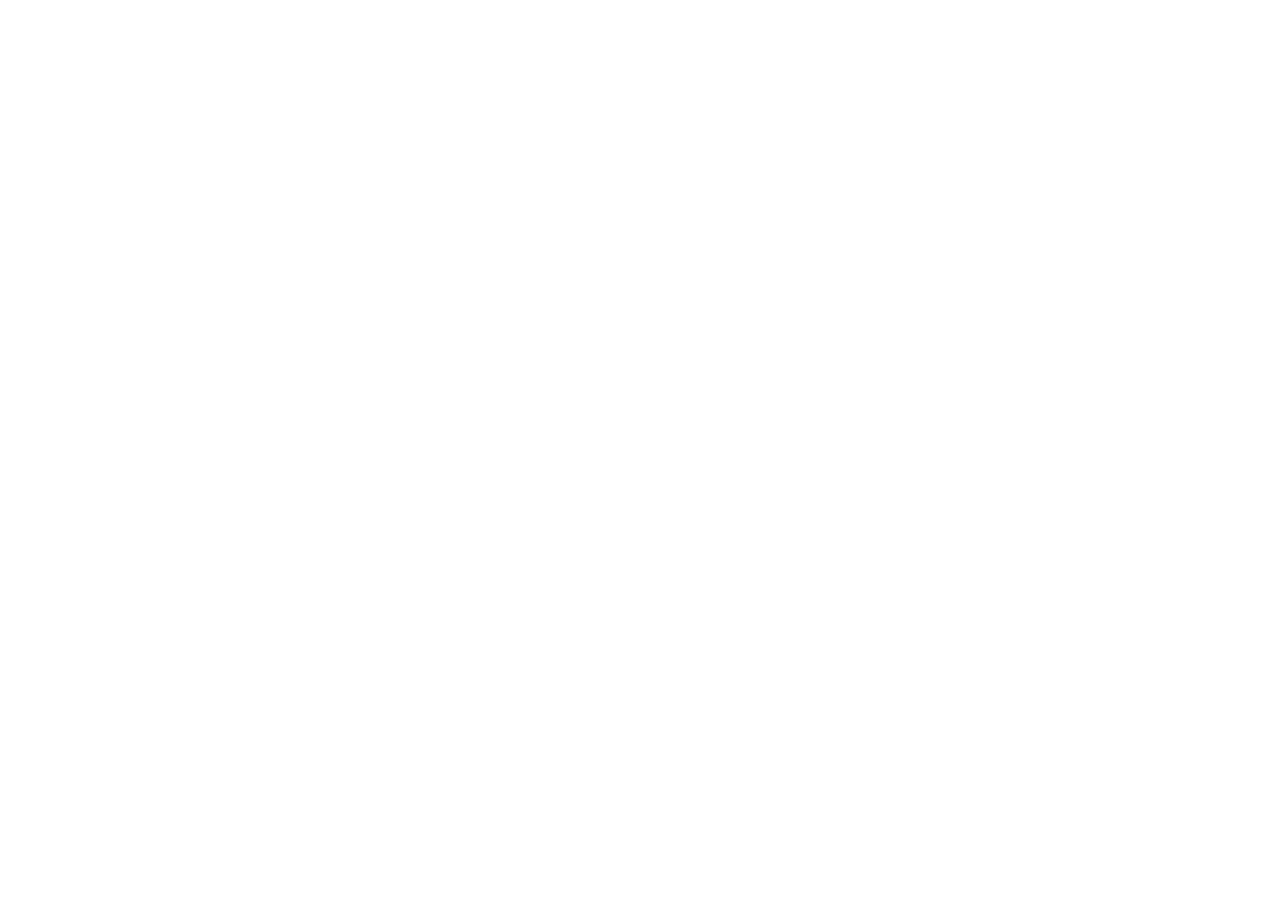
==== exp2.html @ 159ade9e "exp 2" ====
<!DOCTYPE html>
<html lang="">

<head>
  <link rel="stylesheet" href="str.css">
</head>

<body class="workswith landing" data-gr-c-s-loaded="true">
  <div class="Background-container">
    <div class="Background-large">
      <div class="exp s1"></div>
      <div class="exp s2"></div>
      <div class="exp s3"></div>
      <div class="exp s4"></div>
      <div class="exp s5"></div>
      <div class="exp s6"></div>
      <div class="exp s7"></div>
      <div class="exp s8"></div>
      <div class="exp s9"></div>
      <div class="exp s10"></div>
      <div class="exp s11"></div>
      <div class="exp s12"></div>
      <div class="exp s13"></div>
      <div class="exp s14"></div>
      <div class="exp s15"></div>
      <div class="gradient"></div>
      <div class="exp below"></div>
    </div>
  </div>
  <div class="Background-container">
    <div class="Background-small">
      <div class="gradient"></div>
      <div class="exp s1"></div>
      <div class="exp s2"></div>
      <div class="exp s3"></div>
      <div class="exp s4"></div>
      <div class="exp s5"></div>
      <div class="exp s6"></div>
    </div>
  </div>
</body>

</html>
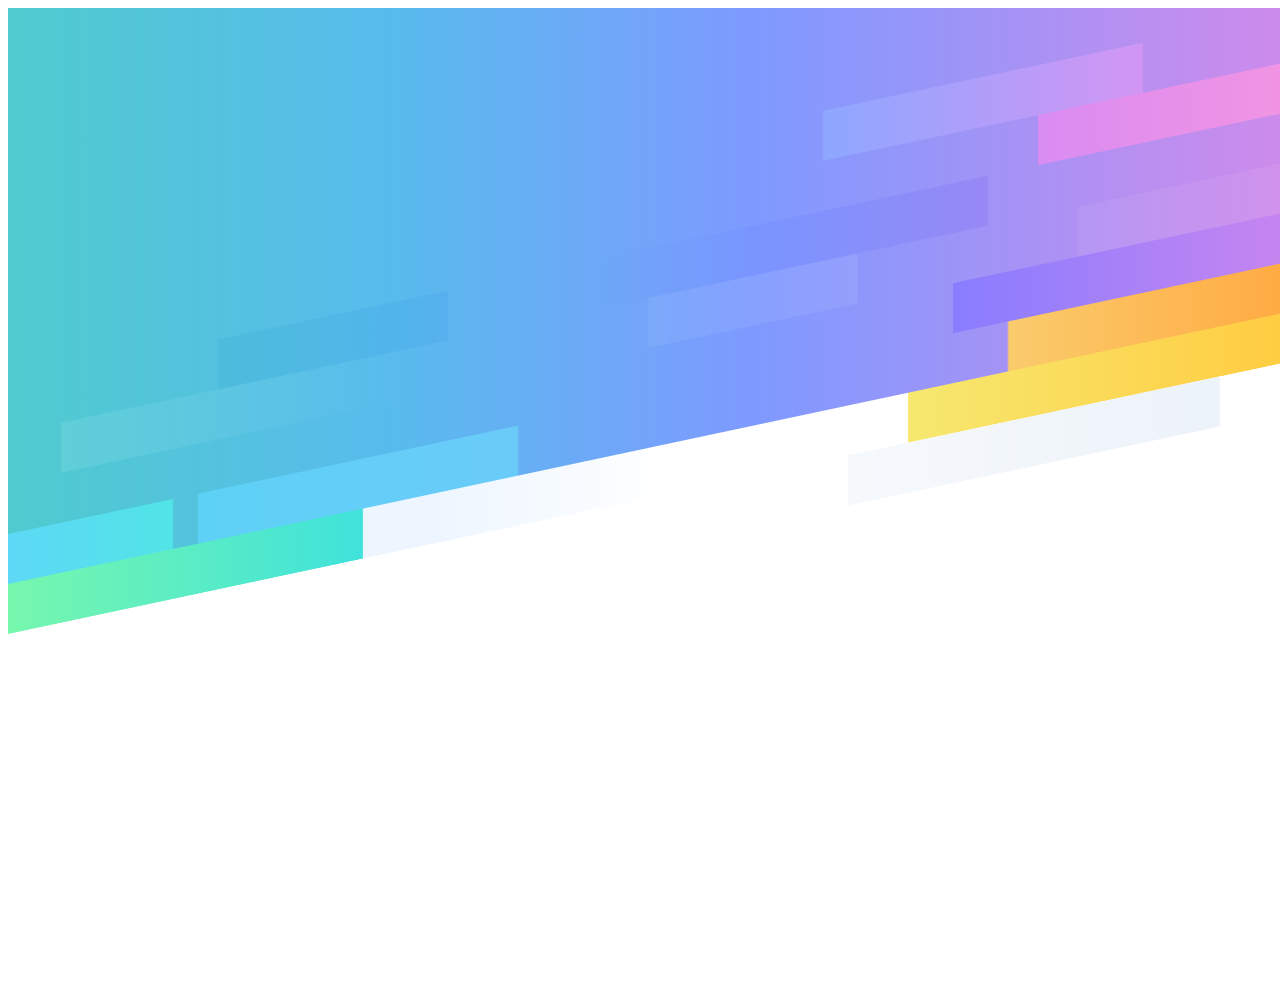
==== commit 298c3aea: "css path fix" ====
--- a/exp2.html
+++ b/exp2.html
@@ -2,7 +2,7 @@
 <html lang="">
 
 <head>
-  <link rel="stylesheet" href="str.css">
+  <link rel="stylesheet" href="css/str.css">
 </head>
 
 <body class="workswith landing" data-gr-c-s-loaded="true">
--- a/css/str.css
+++ b/css/str.css
@@ -0,0 +1,2097 @@
+.swipe-container {
+    -webkit-tap-highlight-color: rgba(0,0,0,0);
+    position: absolute;
+    top: 0;
+    left: 0;
+    width: 100%;
+    height: 100%;
+    overflow: hidden;
+    z-index: 9999
+}
+
+.swipe-row {
+    width: 100%;
+    height: 100%;
+    display: -webkit-box;
+    display: -ms-flexbox;
+    display: flex
+}
+
+.swipe-slide {
+    width: 100%;
+    height: 100%;
+    -ms-flex-negative: 0;
+    flex-shrink: 0
+}
+
+@media (min-width: 670px) {
+    .swipe-slide {
+        width:80%;
+        min-width: 880px;
+        margin: 0 auto
+    }
+}
+
+.swipe-scroll {
+    height: 100%;
+    width: 100%;
+    overflow: hidden;
+    overflow-y: auto;
+    -webkit-overflow-scrolling: touch;
+    -ms-overflow-style: -ms-autohiding-scrollbar
+}
+
+.Workswith-screenshotZoomContainer {
+    display: none;
+    background: rgba(0,0,0,.4);
+    -webkit-tap-highlight-color: rgba(0,0,0,0);
+    position: fixed;
+    top: 0;
+    left: 0;
+    right: 0;
+    bottom: 0;
+    z-index: 9999;
+    overflow: hidden
+}
+
+.Workswith-screenshotZoomContainer.open {
+    display: block
+}
+
+.Workswith-screenshotScrollContainer {
+    text-align: center;
+    overflow: auto;
+    -webkit-overflow-scrolling: touch;
+    -ms-overflow-style: -ms-autohiding-scrollbar;
+    padding: 50px 10px;
+    height: 100%;
+    marging: 0 auto;
+    position: relative
+}
+
+@media (min-width: 670px) {
+    .Workswith-screenshotScrollContainer {
+        padding:30px;
+        padding-bottom: 10px;
+        padding-right: 40px;
+        overflow: hidden;
+        overflow-y: auto
+    }
+}
+
+.Workswith-screenshotZoomClose {
+    padding: 15px;
+    position: absolute;
+    top: 0;
+    right: -5px;
+    z-index: 1
+}
+
+@media (min-width: 670px) {
+    .Workswith-screenshotZoomClose {
+        padding:17px 12px;
+        position: fixed;
+        top: 0;
+        right: 0
+    }
+}
+
+.Workswith-screenshotZoomClose svg {
+    width: 16px;
+    height: 16px
+}
+
+.Workswith-screenshotZoomClose svg g {
+    fill: #fff
+}
+
+.Workswith-screenshotZoom {
+    max-width: 100%;
+    max-height: 100%
+}
+
+.swipe-scroll::-webkit-scrollbar {
+    display: none;
+    -webkit-appearance: none
+}
+
+body.workswith.landing .Background-container {
+    height: 490px
+}
+
+@media (min-width: 670px) {
+    body.workswith.landing .Background-container {
+        height: 1000px;
+    }
+}
+
+body.workswith.landing .Background-small {
+    bottom: 0
+}
+
+@media (min-width: 670px) {
+    body.workswith.landing .Background-small {
+        display:none
+    }
+}
+
+body.workswith.landing .Background-large {
+    display: none
+}
+
+@media (min-width: 670px) {
+    body.workswith.landing .Background-large {
+        display:block;
+        bottom: 51%
+    }
+}
+
+body.workswith.landing .Background-large .gradient {
+    background-image: -webkit-gradient(linear,left top,right top,from(#4fcbce),color-stop(30%,#58bbed),color-stop(58%,#7e9aff),to(#ce8beb));
+    background-image: linear-gradient(90deg,#4fcbce,#58bbed 30%,#7e9aff 58%,#ce8beb);
+    bottom: 0;
+    left: 0;
+    right: 0;
+    height: 5000px;
+    margin-bottom: 50px
+}
+
+body.workswith.landing .Background-large .exp.below {
+    bottom: -50px;
+    left: calc(100% - 440px);
+    right: calc(50% - 572px);
+    background-image: -webkit-gradient(linear,left top,right top,from(#f6f9fc),color-stop(95%,#edf3fa));
+    background-image: linear-gradient(90deg,#f6f9fc,#edf3fa 95%)
+}
+
+body.workswith.landing .Background-large .exp.s1 {
+    background-image: -webkit-gradient(linear,left top,right top,from(#77f7ad),to(#3fe2db));
+    background-image: linear-gradient(90deg,#77f7ad,#3fe2db);
+    bottom: 0;
+    left: 0;
+    right: calc(100% - 355px)
+}
+
+body.workswith.landing .Background-large .exp.s2 {
+    background-image: -webkit-gradient(linear,left top,right top,color-stop(6%,#edf6ff),color-stop(23%,#edf6ff),color-stop(95%,#fff));
+    background-image: linear-gradient(90deg,#edf6ff 6%,#edf6ff 23%,#fff 95%);
+    bottom: 0;
+    left: 355px;
+    right: 600px
+}
+
+body.workswith.landing .Background-large .exp.s3 {
+    background-image: -webkit-gradient(linear,right top,left top,color-stop(3%,#ffcd42),to(#f6e870));
+    background-image: linear-gradient(270deg,#ffcd42 3%,#f6e870);
+    bottom: 0;
+    left: calc(50% + 260px);
+    right: 0
+}
+
+body.workswith.landing .Background-large .exp.s4 {
+    background-image: -webkit-gradient(linear,left top,right top,from(#5dd8f6),color-stop(98%,#52e4e7));
+    background-image: linear-gradient(90deg,#5dd8f6,#52e4e7 98%);
+    bottom: 50px;
+    left: 0;
+    right: calc(50% + 475px)
+}
+
+body.workswith.landing .Background-large .exp.s5 {
+    background-image: -webkit-gradient(linear,left top,right top,from(#5dd1f6),color-stop(98%,#6acbf9));
+    background-image: linear-gradient(90deg,#5dd1f6,#6acbf9 98%);
+    bottom: 50px;
+    left: calc(50% - 450px);
+    right: calc(100% - 510px)
+}
+
+body.workswith.landing .Background-large .exp.s6 {
+    background-image: -webkit-gradient(linear,left top,right top,from(#facb6c),color-stop(98%,#ffab43));
+    background-image: linear-gradient(90deg,#facb6c,#ffab43 98%);
+    bottom: 50px;
+    left: calc(50% + 360px);
+    right: 0
+}
+
+body.workswith.landing .Background-large .exp.s7 {
+    background-image: -webkit-gradient(linear,left top,right top,color-stop(3%,#8a7dff),color-stop(97%,#c585f0));
+    background-image: linear-gradient(90deg,#8a7dff 3%,#c585f0 97%);
+    bottom: 100px;
+    left: calc(50% + 305px);
+    right: 0
+}
+
+body.workswith.landing .Background-large .exp.s8 {
+    background-image: -webkit-gradient(linear,left top,right top,color-stop(3%,hsla(0,0%,100%,.25)),color-stop(96%,hsla(0,0%,100%,0)));
+    background-image: linear-gradient(90deg,hsla(0,0%,100%,.25) 3%,hsla(0,0%,100%,0) 96%);
+    mix-blend-mode: soft-light;
+    bottom: 150px;
+    left: 53px;
+    right: calc(50% + 220px)
+}
+
+body.workswith.landing .Background-large .exp.s9 {
+    background: #fff;
+    opacity: .15;
+    mix-blend-mode: soft-light;
+    bottom: 150px;
+    left: 50%;
+    right: calc(50% - 210px)
+}
+
+body.workswith.landing .Background-large .exp.s10 {
+    background: #fff;
+    opacity: .15;
+    mix-blend-mode: soft-light;
+    bottom: 150px;
+    left: calc(50% + 430px);
+    right: 0
+}
+
+body.workswith.landing .Background-large .exp.s11 {
+    background: rgba(0,0,0,.12);
+    mix-blend-mode: soft-light;
+    bottom: 200px;
+    left: calc(50% - 430px);
+    right: calc(50% + 200px)
+}
+
+body.workswith.landing .Background-large .exp.s12 {
+    background-image: -webkit-gradient(linear,left top,right top,from(transparent),color-stop(97%,rgba(0,0,0,.65)));
+    background-image: linear-gradient(90deg,transparent,rgba(0,0,0,.65) 97%);
+    mix-blend-mode: soft-light;
+    opacity: .27;
+    bottom: 200px;
+    left: calc(50% - 65px);
+    right: calc(50% - 340px)
+}
+
+body.workswith.landing .Background-large .exp.s13 {
+    background-image: -webkit-gradient(linear,left top,right top,from(#d98cf2),color-stop(97%,#f194e3));
+    background-image: linear-gradient(90deg,#d98cf2,#f194e3 97%);
+    bottom: 250px;
+    right: 0;
+    left: calc(50% + 390px)
+}
+
+body.workswith.landing .Background-large .exp.s14 {
+    background-image: -webkit-gradient(linear,left top,right top,from(#8da7ff),color-stop(97%,#d196f4));
+    background-image: linear-gradient(90deg,#8da7ff,#d196f4 97%);
+    bottom: 300px;
+    left: calc(50% + 175px);
+    right: calc(50% - 495px)
+}
+
+body.workswith.landing .Background-small .gradient {
+    background-image: linear-gradient(135deg,#4fcbce 9%,#58bbed 30%,#7e9aff 58%,#ce8beb);
+    bottom: 0;
+    left: 0;
+    right: 0;
+    height: 470px;
+    margin-bottom: 100px
+}
+
+body.workswith.landing .Background-small .exp.s1 {
+    background-image: -webkit-gradient(linear,left top,right top,from(#f6f9fc),color-stop(95%,#edf3fa));
+    background-image: linear-gradient(90deg,#f6f9fc,#edf3fa 95%);
+    bottom: 0;
+    left: calc(100% - 130px);
+    right: 0
+}
+
+body.workswith.landing .Background-small .exp.s2 {
+    background-image: -webkit-gradient(linear,right top,left top,color-stop(3%,#ffcd42),to(#f6e870));
+    background-image: linear-gradient(270deg,#ffcd42 3%,#f6e870);
+    bottom: 50px;
+    left: calc(100% - 285px);
+    right: 0
+}
+
+body.workswith.landing .Background-small .exp.s3 {
+    background-image: -webkit-gradient(linear,left top,right top,from(#d98cf2),color-stop(97%,#f194e3));
+    background-image: linear-gradient(90deg,#d98cf2,#f194e3 97%);
+    bottom: 100px;
+    left: calc(100% - 175px);
+    right: 0
+}
+
+body.workswith.landing .Background-small .exp.s4 {
+    background-image: -webkit-gradient(linear,left top,right top,color-stop(3%,hsla(0,0%,100%,.25)),color-stop(96%,hsla(0,0%,100%,0)));
+    background-image: linear-gradient(90deg,hsla(0,0%,100%,.25) 3%,hsla(0,0%,100%,0) 96%);
+    bottom: 150px;
+    left: calc(100% - 320px);
+    right: 95px
+}
+
+body.workswith.landing .Background-small .exp.s5 {
+    background: rgba(0,0,0,.12);
+    mix-blend-mode: soft-light;
+    bottom: 200px;
+    right: 0;
+    left: calc(100% - 170px)
+}
+
+.Background-container {
+    position: absolute;
+    width: 100%;
+    overflow: hidden
+}
+
+.Background-large,.Background-small {
+    -webkit-transform: skew(0,-12deg);
+    transform: skew(0,-12deg);
+    will-change: transform;
+    position: absolute;
+    left: 0;
+    right: 0;
+}
+
+.Background-large .exp,.Background-small .exp {
+    position: absolute;
+    height: 50px;
+    top: auto
+}
+
+@media (min-width: 670px) {
+    .Workswith-sideNav {
+        padding-bottom:80px
+    }
+}
+
+.Workswith-sideNavWrapper {
+    width: 100%
+}
+
+@media (min-width: 670px) {
+    .Workswith-sideNavWrapper {
+        position:static;
+        margin: 0;
+        width: auto;
+        background: transparent;
+        padding: 0;
+        z-index: auto;
+        border-right: 2px solid #f5f8fb;
+        -ms-flex-preferred-size: 23.7%;
+        flex-basis: 23.7%
+    }
+}
+
+.Workswith-searchResultsWrapper {
+    height: 36px;
+    position: relative
+}
+
+.Workswith-searchInputWrapper {
+    position: relative;
+    padding-right: 45px;
+    margin-bottom: 10px
+}
+
+@media (min-width: 670px) {
+    .Workswith-searchInputWrapper {
+        max-width:205px;
+        margin-right: 20px;
+        margin-bottom: 40px;
+        position: relative;
+        left: -15px
+    }
+}
+
+.Workswith-sideNav input.Workswith-searchInput {
+    -webkit-transition: background-color .5s ease;
+    transition: background-color .5s ease;
+    -webkit-appearance: none;
+    -moz-appearance: none;
+    appearance: none;
+    background: url(/img/v3/workswith/nav/search-icon.svg);
+    background-color: #f6f9fc;
+    background-repeat: no-repeat;
+    background-position: 15px 11px;
+    height: 36px;
+    border-radius: 36px;
+    font-size: 17px;
+    padding: 0;
+    padding-left: 45px;
+    border: none;
+    width: 100%
+}
+
+.Workswith-searchInput:focus {
+    outline: none
+}
+
+.Workswith-sideNav input.Workswith-searchInput::-webkit-input-placeholder {
+    color: #aab7c4
+}
+
+.Workswith-sideNav .Workswith-searchIcon {
+    position: absolute;
+    left: 3px;
+    top: 11px;
+    height: 15px;
+    width: 15px
+}
+
+.Workswith-sideNavHeader {
+    margin-bottom: 5px
+}
+
+.Workswith-sideNavList {
+    list-style-type: none;
+    margin-bottom: 35px;
+    padding: 0
+}
+
+.Workswith-sideNavListItem {
+    margin-bottom: 10px
+}
+
+.Workswith-sideNavListDivider {
+    border-bottom: 2px solid #f5f8fb;
+    margin-bottom: 10px
+}
+
+.Workswith-sideNavLink {
+    color: #6772e5;
+    font-weight: 400;
+    font-size: 17px;
+    line-height: 26px;
+    text-decoration: none;
+    -webkit-transition: color .1s;
+    transition: color .1s
+}
+
+@media (min-width: 670px) {
+    .Workswith-sideNavLink {
+        color:#6c7c92
+    }
+}
+
+.Workswith-sideNavLink:hover {
+    color: #6772e5
+}
+
+.Workswith-sideNavLink.active {
+    color: #6772e5;
+    font-weight: 500
+}
+
+.Workswith-searchResults {
+    opacity: 0;
+    pointer-events: none;
+    will-change: transform,opacity;
+    -webkit-transition-property: opacity,-webkit-transform;
+    transition-property: opacity,-webkit-transform;
+    transition-property: transform,opacity;
+    transition-property: transform,opacity,-webkit-transform;
+    -webkit-transition-duration: .2s;
+    transition-duration: .2s
+}
+
+@media (min-width: 670px) {
+    .Workswith-searchResults {
+        -webkit-transform:rotate3d(1,1,0,-15deg);
+        transform: rotate3d(1,1,0,-15deg);
+        -webkit-transform-origin: 100% 0;
+        transform-origin: 100% 0
+    }
+}
+
+.Workswith-searchResults.open {
+    opacity: 1;
+    pointer-events: auto;
+    -webkit-transform: none;
+    transform: none
+}
+
+.Workswith-searchResults {
+    position: relative;
+    left: -25px;
+    width: calc(100% + 50px)
+}
+
+@media (min-width: 670px) {
+    .Workswith-searchResults {
+        background:#fff;
+        border-radius: 4px;
+        -webkit-box-shadow: 0 15px 35px 0 rgba(23,55,87,.1),0 5px 15px 0 rgba(0,0,0,.07);
+        box-shadow: 0 15px 35px 0 rgba(23,55,87,.1),0 5px 15px 0 rgba(0,0,0,.07);
+        position: absolute;
+        top: 45px;
+        left: 0;
+        width: 330px;
+        max-height: 350px;
+        overflow-y: scroll;
+        z-index: 1
+    }
+}
+
+.Workswith-searchResults::-webkit-scrollbar {
+    display: none
+}
+
+.Workswith-searchResultsList {
+    list-style-type: none;
+    margin: 10px 0
+}
+
+.Workswith-searchResultsItem {
+    padding: 8px 15px
+}
+
+@media (min-width: 670px) {
+    .Workswith-searchResultsItem {
+        background:#fff;
+        padding: 8px 15px
+    }
+}
+
+.Workswith-integrationLogo {
+    width: 50px;
+    height: 50px;
+    background: #fff;
+    border-radius: 50%;
+    margin-right: 13px;
+    float: left
+}
+
+@media (min-width: 670px) {
+    .Workswith-integrationLogo {
+        width:40px;
+        height: 40px
+    }
+}
+
+.Workswith-searchResultLink:after {
+    content: ".";
+    display: block;
+    height: 0;
+    clear: both;
+    visibility: hidden
+}
+
+.Workswith-searchResultName {
+    color: #32325d;
+    font-size: 17px;
+    font-weight: 500
+}
+
+@media (min-width: 670px) {
+    .Workswith-searchResultName {
+        font-size:16px;
+        margin-bottom: 4px
+    }
+}
+
+.Workswith-searchResultCategory {
+    color: #6b7c93;
+    font-size: 15px;
+    font-weight: 500;
+    line-height: 26px
+}
+
+@media (min-width: 670px) {
+    .Workswith-searchResultCategory {
+        font-size:14px;
+        line-height: normal
+    }
+}
+
+.Workswith-searchResultsList .Workswith-searchResultsItem.highlighted {
+    background: #e6ebf1
+}
+
+.container {
+    position: relative
+}
+
+.Workswith-section#callouts {
+    margin-top: 10px;
+    margin-bottom: 40px
+}
+
+@media (min-width: 670px) {
+    .Workswith-section#callouts {
+        margin-top:32px;
+        margin-bottom: 100px
+    }
+}
+
+@media (min-width: 670px) {
+    .Workswith-mainContentWrapper {
+        padding-left:30px;
+        padding-bottom: 100px;
+        width: auto;
+        -ms-flex-preferred-size: 75.962%;
+        flex-basis: 75.962%
+    }
+}
+
+:root,html {
+    -webkit-box-sizing: border-box;
+    box-sizing: border-box;
+    overflow: visible
+}
+
+body {
+    display: block
+}
+
+body.modal-open {
+    overflow: hidden
+}
+
+body.workswith.landing.modal-open .Header-subTitle {
+    padding: 0 20px
+}
+
+@media (min-width: 670px) {
+    body.workswith.landing.modal-open .Header-subTitle {
+        padding:0
+    }
+}
+
+.Workswith-modalBackdrop {
+    background: rgba(107,124,147,.4);
+    opacity: 0;
+    display: none;
+    overflow: hidden;
+    z-index: 9999;
+    position: fixed;
+    top: 0;
+    left: 0;
+    right: 0;
+    bottom: 0;
+    width: 100%;
+    height: 100%
+}
+
+body.workswith.modal-open .Workswith-modalBackdrop {
+    display: block
+}
+
+.Workswith-modalContentWrapper {
+    margin-top: 60px;
+    margin-bottom: 20px
+}
+
+@media (min-width: 670px) {
+    .Workswith-modalContentWrapper {
+        width:860px;
+        margin: 0 auto;
+        margin-top: 50px;
+        margin-bottom: 40px
+    }
+}
+
+.Workswith-modalContent {
+    height: 100%;
+    background: #fff;
+    border-radius: 4px;
+    padding: 25px;
+    margin: 40px 10px;
+    position: relative
+}
+
+@media (min-width: 670px) {
+    .Workswith-modalContent {
+        margin:0;
+        padding: 40px;
+        background: linear-gradient(168deg,#f5f7fa,#f5f7fa 420px,#fff 0,#fff);
+        -webkit-box-shadow: 0 50px 100px rgba(50,50,93,.1),0 15px 35px rgba(50,50,93,.15),0 5px 15px rgba(0,0,0,.1);
+        box-shadow: 0 50px 100px rgba(50,50,93,.1),0 15px 35px rgba(50,50,93,.15),0 5px 15px rgba(0,0,0,.1)
+    }
+}
+
+.Workswith-modalLogo {
+    background: #fff;
+    border-radius: 50%;
+    -webkit-box-shadow: 0 4px 6px rgba(50,50,93,.11),0 1px 3px rgba(0,0,0,.08);
+    box-shadow: 0 4px 6px rgba(50,50,93,.11),0 1px 3px rgba(0,0,0,.08);
+    display: block;
+    margin: 0 auto;
+    margin-top: -35px;
+    margin-bottom: 10px;
+    width: 80px;
+    height: 80px
+}
+
+@media (min-width: 670px) {
+    .Workswith-modalLogo {
+        display:inline-block;
+        margin: 0;
+        margin-right: 20px;
+        margin-bottom: 20px;
+        height: 100px;
+        width: 100px;
+        vertical-align: top
+    }
+}
+
+.Workswith-modalIntegrationName {
+    font-size: 24px;
+    font-weight: 400;
+    line-height: 28px;
+    text-align: center
+}
+
+@media (min-width: 670px) {
+    .Workswith-modalIntegrationName {
+        text-align:left
+    }
+}
+
+.Workswith-modalRating {
+    display: -webkit-box;
+    display: -ms-flexbox;
+    display: flex;
+    display: none;
+    -ms-flex-wrap: nowrap;
+    flex-wrap: nowrap;
+    margin: 0 auto;
+    -webkit-box-pack: center;
+    -ms-flex-pack: center;
+    justify-content: center
+}
+
+@media (min-width: 670px) {
+    .Workswith-modalRating {
+        -webkit-box-pack:start;
+        -ms-flex-pack: start;
+        justify-content: flex-start;
+        margin: 0
+    }
+}
+
+.Workswith-modalRatingLabel {
+    margin-right: 10px;
+    color: #6b7c93;
+    font-size: 14px;
+    font-weight: 500;
+    line-height: 26px
+}
+
+.Workswith-modalRatingMeter .dot {
+    background: #d5dde6;
+    display: inline-block;
+    width: 10px;
+    height: 10px;
+    border-radius: 50%;
+    margin-top: 8px;
+    margin-right: 5px
+}
+
+.Workswith-modalRating.rating-3 .Workswith-modalRatingMeter .dot.three,.Workswith-modalRating.rating-4 .Workswith-modalRatingMeter .dot.four,.Workswith-modalRating.rating-4 .Workswith-modalRatingMeter .dot.three,.Workswith-modalRating.rating-5 .Workswith-modalRatingMeter .dot.five,.Workswith-modalRating.rating-5 .Workswith-modalRatingMeter .dot.four,.Workswith-modalRating.rating-5 .Workswith-modalRatingMeter .dot.three,.Workswith-modalRating .Workswith-modalRatingMeter .dot.one,.Workswith-modalRating .Workswith-modalRatingMeter .dot.two {
+    background: #f6bf4e
+}
+
+.Workswith-modalCategory {
+    color: #6875e2;
+    font-size: 17px;
+    font-weight: 500;
+    line-height: 22px;
+    text-align: center
+}
+
+@media (min-width: 670px) {
+    .Workswith-modalCategory {
+        text-align:left;
+        max-width: 230px;
+        white-space: nowrap;
+        overflow: hidden;
+        text-overflow: ellipsis
+    }
+}
+
+.Workswith-modalCategory.first {
+    display: none
+}
+
+@media (min-width: 670px) {
+    .Workswith-modalCategory.first {
+        display:block
+    }
+}
+
+@media (min-width: 670px) {
+    .Workswith-modalCategory.second {
+        display:none
+    }
+}
+
+.Workswith-modalLearnMore.first {
+    display: none
+}
+
+@media (min-width: 670px) {
+    .Workswith-modalLearnMore.first {
+        display:block
+    }
+}
+
+@media (min-width: 670px) {
+    .Workswith-modalLearnMore.second {
+        display:none
+    }
+}
+
+.Workswith-modalIntegrationDescription {
+    margin-bottom: 20px
+}
+
+.Workswith-modalThumbnailView {
+    width: 100%;
+    width: calc(100% + 50px);
+    position: relative;
+    left: -25px;
+    padding: 10px 25px;
+    white-space: nowrap;
+    margin-top: 50px;
+    overflow: auto;
+    -webkit-overflow-scrolling: touch;
+    -ms-overflow-style: -ms-autohiding-scrollbar;
+    -webkit-scroll-snap-type: mandatory;
+    -ms-scroll-snap-type: mandatory;
+    scroll-snap-type: mandatory;
+    -webkit-scroll-snap-destination: calc(50% + 13px) 0;
+    -ms-scroll-snap-destination: calc(50% + 13px) 0;
+    scroll-snap-destination: calc(50% + 13px) 0
+}
+
+@media (min-width: 670px) {
+    .Workswith-modalThumbnailView {
+        -webkit-scroll-snap-type:none;
+        -ms-scroll-snap-type: none;
+        scroll-snap-type: none;
+        overflow-x: auto;
+        width: 100%;
+        width: calc(100% + 80px);
+        left: -40px;
+        padding: 10px 40px
+    }
+}
+
+.Workswith-modalThumbnailView::-webkit-scrollbar {
+    display: none
+}
+
+.Workswith-modalThumbnail {
+    border-radius: 4px;
+    -webkit-box-shadow: 0 7px 14px 0 rgba(49,49,93,.1),0 3px 6px 0 rgba(0,0,0,.08);
+    box-shadow: 0 7px 14px 0 rgba(49,49,93,.1),0 3px 6px 0 rgba(0,0,0,.08);
+    cursor: pointer;
+    max-width: 270px;
+    max-height: 170px;
+    margin-right: 20px;
+    -webkit-scroll-snap-coordinate: 50% 0;
+    -ms-scroll-snap-coordinate: 50% 0;
+    scroll-snap-coordinate: 50% 0;
+    -webkit-transition-property: -webkit-box-shadow,-webkit-transform;
+    transition-property: -webkit-box-shadow,-webkit-transform;
+    transition-property: box-shadow,transform;
+    transition-property: box-shadow,transform,-webkit-box-shadow,-webkit-transform;
+    -webkit-transition-duration: .15s;
+    transition-duration: .15s;
+    display: inline-block
+}
+
+@media (min-width: 670px) {
+    .Workswith-modalThumbnail {
+        max-width:300px;
+        max-height: 188px
+    }
+}
+
+.Workswith-modalThumbnail:hover {
+    -webkit-transform: translateY(-2px);
+    transform: translateY(-2px);
+    -webkit-box-shadow: 0 10px 14px rgba(50,50,93,.1),0 6px 6px rgba(0,0,0,.07);
+    box-shadow: 0 10px 14px rgba(50,50,93,.1),0 6px 6px rgba(0,0,0,.07)
+}
+
+.Workswith-modalThumbnail:last-child {
+    margin-right: 0
+}
+
+.Workswith-modalDetail {
+    margin-bottom: 20px;
+    width: 100%
+}
+
+@media (min-width: 670px) {
+    .Workswith-modalDetail {
+        width:auto;
+        vertical-align: top;
+        display: inline-block;
+        max-width: 235px
+    }
+}
+
+.Workswith-modalIntegrationHowItWorks {
+    background: #fff;
+    margin-bottom: 20px
+}
+
+@media (min-width: 670px) {
+    .Workswith-modalIntegrationHowItWorks {
+        border-radius:4px;
+        width: 360px;
+        margin-left: auto;
+        margin-bottom: 0;
+        padding: 30px;
+        -webkit-box-shadow: 0 7px 14px 0 rgba(49,49,93,.1),0 3px 6px 0 rgba(0,0,0,.08);
+        box-shadow: 0 7px 14px 0 rgba(49,49,93,.1),0 3px 6px 0 rgba(0,0,0,.08)
+    }
+}
+
+.Workswith-modalIntegrationHowItWorks .common-BodyTitle {
+    margin-bottom: 5px
+}
+
+.Workswith-modalClose {
+    cursor: pointer;
+    display: none;
+    position: absolute;
+    padding: 16px;
+    right: 0;
+    top: 0
+}
+
+.swipe-slide:only-child .Workswith-modalClose,.swiper-slide-active .Workswith-modalClose {
+    display: block
+}
+
+.Workswith-modalClose svg {
+    width: 16px;
+    height: 16px
+}
+
+.Workswith-modalClose:focus svg,.Workswith-modalClose:hover svg {
+    opacity: .85
+}
+
+@media (min-width: 670px) {
+    .Workswith-modalFirstColumn,.Workswith-modalSecondColumn {
+        -webkit-box-flex:1;
+        -ms-flex: 1;
+        flex: 1;
+        -ms-flex-preferred-size: 50%;
+        flex-basis: 50%;
+        max-width: 50%
+    }
+}
+
+@media (min-width: 670px) {
+    .Workswith-modalFirstColumn {
+        max-width:360px
+    }
+}
+
+@media (min-width: 670px) {
+    .Workswith-modalSecondColumn {
+        margin-left:auto
+    }
+}
+
+@-webkit-keyframes bounceInUp {
+    0%,50%,to {
+        -webkit-animation-timing-function: cubic-bezier(.215,.61,1);
+        animation-timing-function: cubic-bezier(.215,.61,1)
+    }
+
+    0% {
+        opacity: .4;
+        -webkit-transform: translate3d(0,200px,0);
+        transform: translate3d(0,200px,0)
+    }
+
+    50% {
+        -webkit-transform: translate3d(0,-10px,0);
+        transform: translate3d(0,-10px,0)
+    }
+
+    to {
+        opacity: 1;
+        -webkit-transform: translateZ(0);
+        transform: translateZ(0)
+    }
+}
+
+@-webkit-keyframes fadeOutDown {
+    0% {
+        opacity: 1;
+        -webkit-transform: translateZ(0);
+        transform: translateZ(0)
+    }
+
+    50% {
+        opacity: .4;
+        -webkit-transform: translate3d(0,25px,0);
+        transform: translate3d(0,25px,0)
+    }
+
+    to {
+        opacity: .2;
+        -webkit-transform: translate3d(0,40px,0);
+        transform: translate3d(0,40px,0)
+    }
+}
+
+.animate-enter {
+    -webkit-animation-delay: .05s;
+    animation-delay: .05s;
+    -webkit-animation-duration: .4s;
+    animation-duration: .4s;
+    -webkit-animation-fill-mode: both;
+    animation-fill-mode: both;
+    -webkit-animation-name: bounceInUp;
+    animation-name: bounceInUp
+}
+
+.animate-exit {
+    -webkit-animation-name: fadeOutDown;
+    animation-name: fadeOutDown;
+    -webkit-animation-duration: .6s;
+    animation-duration: .6s;
+    -webkit-animation-fill-mode: both;
+    animation-fill-mode: both
+}
+
+body.mobile-nav-open {
+    overflow: hidden
+}
+
+body.mobile-nav-open .Workswith-sideNavWrapper {
+    background: rgba(107,124,147,.4);
+    overflow: auto;
+    position: fixed;
+    top: 0;
+    left: 0;
+    right: 0;
+    bottom: 0;
+    width: 100%;
+    height: 100%;
+    z-index: 9999
+}
+
+body.mobile-nav-open .Workswith-sideNav {
+    position: absolute;
+    top: 0;
+    left: 0;
+    background: #fff;
+    border-radius: 4px;
+    margin: 10px;
+    padding: 10px 25px
+}
+
+body.mobile-nav-open .Workswith-searchInputWrapper {
+    left: -15px
+}
+
+.Workswith-sideNavHeader,.Workswith-sideNavList {
+    display: none
+}
+
+@media (min-width: 670px) {
+    .Workswith-sideNavHeader,.Workswith-sideNavList {
+        display:block
+    }
+}
+
+body.mobile-nav-open .Workswith-sideNavHeader,body.mobile-nav-open .Workswith-sideNavList {
+    display: block
+}
+
+.Workswith-mobileNavClose {
+    display: none;
+    position: absolute;
+    top: 0;
+    right: 0;
+    -webkit-tap-highlight-color: rgba(0,0,0,0);
+    padding: 21px 10px
+}
+
+.Workswith-mobileNavClose svg {
+    width: 16px;
+    height: 16px
+}
+
+body.mobile-nav-open .Workswith-mobileNavClose {
+    display: block
+}
+
+@media (min-width: 670px) {
+    body.mobile-nav-open .Workswith-mobileNavClose {
+        display:none
+    }
+}
+
+@keyframes bounceInUp {
+    0%,50%,to {
+        -webkit-animation-timing-function: cubic-bezier(.215,.61,1);
+        animation-timing-function: cubic-bezier(.215,.61,1)
+    }
+
+    0% {
+        opacity: .4;
+        -webkit-transform: translate3d(0,200px,0);
+        transform: translate3d(0,200px,0)
+    }
+
+    50% {
+        -webkit-transform: translate3d(0,-10px,0);
+        transform: translate3d(0,-10px,0)
+    }
+
+    to {
+        opacity: 1;
+        -webkit-transform: translateZ(0);
+        transform: translateZ(0)
+    }
+}
+
+@keyframes fadeOutDown {
+    0% {
+        opacity: 1;
+        -webkit-transform: translateZ(0);
+        transform: translateZ(0)
+    }
+
+    50% {
+        opacity: .4;
+        -webkit-transform: translate3d(0,25px,0);
+        transform: translate3d(0,25px,0)
+    }
+
+    to {
+        opacity: .2;
+        -webkit-transform: translate3d(0,40px,0);
+        transform: translate3d(0,40px,0)
+    }
+}
+
+body.mobile-nav-open .Workswith-sideNavWrapper {
+    -webkit-animation-duration: .3s;
+    animation-duration: .3s;
+    -webkit-animation-fill-mode: both;
+    animation-fill-mode: both;
+    -webkit-animation-name: bounceInUp;
+    animation-name: bounceInUp
+}
+
+.Workswith-featuredIntegrationsHeader .Workswith-integrationLink.extended {
+    text-align: left
+}
+
+.Workswith-listingMainRow {
+    -webkit-box-pack: justify;
+    -ms-flex-pack: justify;
+    justify-content: space-between;
+    margin-top: 30px;
+    margin-bottom: 25px
+}
+
+@media (min-width: 670px) {
+    .Workswith-listingMainRow {
+        margin-top:0;
+        margin-bottom: 0
+    }
+}
+
+.Workswith-integrationLink {
+    -webkit-box-shadow: 0 15px 35px 0 rgba(23,55,87,0),0 5px 15px 0 transparent;
+    box-shadow: 0 15px 35px 0 rgba(23,55,87,0),0 5px 15px 0 transparent;
+    -webkit-box-flex: 1;
+    -ms-flex: 1;
+    flex: 1;
+    -ms-flex-negative: 0;
+    flex-shrink: 0;
+    display: block;
+    text-decoration: none;
+    padding: 8px;
+    min-width: 180px;
+    margin-bottom: 25px;
+    position: relative;
+    -webkit-scroll-snap-coordinate: 50% 0;
+    -ms-scroll-snap-coordinate: 50% 0;
+    scroll-snap-coordinate: 50% 0;
+    -webkit-transition-property: -webkit-box-shadow,-webkit-transform;
+    transition-property: -webkit-box-shadow,-webkit-transform;
+    transition-property: box-shadow,transform;
+    transition-property: box-shadow,transform,-webkit-box-shadow,-webkit-transform;
+    -webkit-transition-duration: .15s;
+    transition-duration: .15s
+}
+
+@media (min-width: 670px) {
+    .Workswith-integrationLink {
+        min-width:228px;
+        height: auto
+    }
+}
+
+.Workswith-integrationLink:hover {
+    border-radius: 4px;
+    -webkit-box-shadow: 0 15px 35px 0 rgba(23,55,87,.1),0 5px 15px 0 rgba(0,0,0,.07);
+    box-shadow: 0 15px 35px 0 rgba(23,55,87,.1),0 5px 15px 0 rgba(0,0,0,.07);
+    -webkit-transform: translateY(-2px);
+    transform: translateY(-2px)
+}
+
+.Workswith-integrationLink .row {
+    -ms-flex-wrap: nowrap;
+    flex-wrap: nowrap;
+    -webkit-box-align: center;
+    -ms-flex-align: center;
+    align-items: center
+}
+
+.Workswith-integrationLinkPlaceholder {
+    width: 210px;
+    -webkit-box-flex: 1;
+    -ms-flex: 1;
+    flex: 1;
+    height: 50px
+}
+
+@media (min-width: 670px) {
+    .Workswith-integrationLinkPlaceholder {
+        height:60px
+    }
+}
+
+.Workswith-integrationLink .Workswith-integrationName {
+    font-weight: 500;
+    font-size: 18px;
+    line-height: 18px;
+    margin-top: 2px;
+    margin-bottom: 4px;
+    color: #32325d;
+    white-space: nowrap;
+    text-overflow: ellipsis;
+    overflow: hidden;
+    max-width: 150px
+}
+
+.Workswith-integrationLink.extended .Workswith-integrationName {
+    margin-top: 13px;
+    font-size: 17px;
+    margin: 0;
+    line-height: normal;
+    max-width: 150px
+}
+
+@media (min-width: 670px) {
+    .Workswith-integrationLink.extended .Workswith-integrationName {
+        font-size:18px;
+        margin-top: 13px;
+        max-width: 180px
+    }
+}
+
+.Workswith-integrationLink .Workswith-integrationCategory {
+    font-weight: 400;
+    font-size: 14px;
+    line-height: 16px;
+    color: #6b7c93;
+    white-space: nowrap;
+    overflow-x: hidden;
+    text-overflow: ellipsis;
+    max-width: 150px
+}
+
+@media (min-width: 670px) {
+    .Workswith-integrationLink .Workswith-integrationCategory {
+        font-size:15px;
+        line-height: 18px
+    }
+}
+
+.Workswith-integrationLink.extended .Workswith-integrationCategory {
+    font-size: 15px;
+    line-height: 26px
+}
+
+@media (min-width: 670px) {
+    .Workswith-integrationLink.extended .Workswith-integrationCategory {
+        font-size:15px;
+        line-height: 18px
+    }
+}
+
+.Workswith-integrationLink .Workswith-integrationCategory,.Workswith-integrationLink .Workswith-integrationName,.Workswith-integrationLink .Workswith-integrationTagline {
+    padding-left: 17px
+}
+
+.Workswith-integrationIconPlaceholder {
+    background: #8898a9
+}
+
+.Workswith-integrationIcon {
+    background: #fff
+}
+
+.Workswith-integrationIcon,.Workswith-integrationIconPlaceholder {
+    border-radius: 50%;
+    -webkit-box-shadow: 0 4px 6px rgba(50,50,93,.11),0 1px 3px rgba(0,0,0,.08);
+    box-shadow: 0 4px 6px rgba(50,50,93,.11),0 1px 3px rgba(0,0,0,.08);
+    display: block;
+    width: 50px;
+    height: 50px;
+    -ms-flex-negative: 0;
+    flex-shrink: 0
+}
+
+@media (min-width: 670px) {
+    .Workswith-integrationIcon,.Workswith-integrationIconPlaceholder {
+        width:60px;
+        height: 60px
+    }
+}
+
+.Workswith-integrationLink.extended {
+    background: #fff;
+    padding: 20px;
+    margin-bottom: 25px;
+    height: auto;
+    -webkit-box-flex: 100%;
+    -ms-flex: 100%;
+    flex: 100%
+}
+
+@media (min-width: 670px) {
+    .Workswith-integrationLink.extended {
+        -webkit-box-flex:50%;
+        -ms-flex: 50%;
+        flex: 50%;
+        max-width: calc(50% - 15px)
+    }
+}
+
+.Workswith-integrationLink.extended .Workswith-integrationCategory {
+    color: #6772e5;
+    font-weight: 500;
+    white-space: nowrap
+}
+
+@media (min-width: 670px) {
+    .Workswith-integrationLink.extended .Workswith-integrationCategory {
+        white-space:normal
+    }
+}
+
+.Workswith-integrationLink.extended .Workswith-integrationTagline {
+    color: #6b7c93;
+    font-size: 15px;
+    font-weight: 400;
+    line-height: 20px
+}
+
+@media (min-width: 670px) {
+    .Workswith-integrationLink.extended .Workswith-integrationTagline {
+        margin-top:5px
+    }
+}
+
+.Workswith-integrationLink.extended .Workswith-integrationIcon,.Workswith-integrationLink.extended .Workswith-integrationIconPlaceholder {
+    -ms-flex-item-align: start;
+    align-self: flex-start
+}
+
+.Workswith-integrationLink.extended.featured .Workswith-featuredStar {
+    background: linear-gradient(225deg,#f6bf4e,#f6bf4e 50%,transparent 0);
+    position: absolute;
+    top: 0;
+    right: 0;
+    width: 47px;
+    height: 47px
+}
+
+.Workswith-integrationLink.extended.featured {
+    border-radius: 4px;
+    -webkit-box-shadow: 0 15px 35px 0 rgba(23,55,87,.1),0 5px 15px 0 rgba(0,0,0,.07);
+    box-shadow: 0 15px 35px 0 rgba(23,55,87,.1),0 5px 15px 0 rgba(0,0,0,.07);
+    margin-bottom: 15px;
+    padding: 15px 20px;
+    padding-bottom: 25px;
+    position: relative;
+    -webkit-transition-property: color,background-color,-webkit-box-shadow,-webkit-transform;
+    transition-property: color,background-color,-webkit-box-shadow,-webkit-transform;
+    transition-property: color,background-color,box-shadow,transform;
+    transition-property: color,background-color,box-shadow,transform,-webkit-box-shadow,-webkit-transform;
+    -webkit-transition-duration: .15s;
+    transition-duration: .15s
+}
+
+@media (min-width: 670px) {
+    .Workswith-integrationLink.extended.featured {
+        margin-bottom:30px
+    }
+}
+
+.Workswith-integrationLink.extended.featured:hover {
+    -webkit-transform: translateY(-2px);
+    transform: translateY(-2px);
+    -webkit-box-shadow: 0 18px 35px rgba(50,50,93,.1),0 8px 15px rgba(0,0,0,.07);
+    box-shadow: 0 18px 35px rgba(50,50,93,.1),0 8px 15px rgba(0,0,0,.07)
+}
+
+.Workswith-integrationLink.extended.featured:active {
+    background-color: #f6f9fc;
+    -webkit-transform: translateY(2px);
+    transform: translateY(2px);
+    -webkit-box-shadow: 0 11px 20px rgba(50,50,93,.1),0 6px 11px rgba(0,0,0,.08);
+    box-shadow: 0 11px 20px rgba(50,50,93,.1),0 6px 11px rgba(0,0,0,.08)
+}
+
+body.workswith.landing .globalNav .colorize {
+    color: #fff
+}
+
+body.workswith.listing .globalNav .colorize {
+    color: #32325d
+}
+
+.Header-container {
+    position: relative;
+    padding: 0
+}
+
+@media (min-width: 670px) {
+    .Header-container {
+        padding:0 20px;
+        padding-left: 20px
+    }
+}
+
+.Header {
+    padding-top: 60px;
+    text-align: center;
+    margin: 0
+}
+
+@media (min-width: 670px) {
+    body.workswith.listing .Header {
+        margin-bottom:75px
+    }
+}
+
+.Workswith-backToLandingLink {
+    color: #6772e5;
+    font-size: 18px;
+    font-weight: 600;
+    letter-spacing: 0;
+    display: block;
+    margin-bottom: 10px;
+    text-align: center
+}
+
+@media (min-width: 670px) {
+    .Workswith-backToLandingLink {
+        font-size:20px;
+        text-align: left
+    }
+}
+
+.Workswith-backToLandingLink:before {
+    content: "\279D";
+    display: inline-block;
+    -webkit-transform: scaleX(-1);
+    transform: scaleX(-1);
+    position: relative;
+    top: 6px;
+    margin-right: 10px;
+    margin-bottom: 20px;
+    font: normal 48px/24px expIcons;
+    line-height: 21px
+}
+
+@media (min-width: 670px) {
+    .Workswith-backToLandingLink:before {
+        margin-bottom:0
+    }
+}
+
+.Header-subHeader {
+    color: #6b7c93;
+    font-size: 24px;
+    font-size: 1.5rem;
+    display: block
+}
+
+@media (min-width: 670px) {
+    .Header-subHeader {
+        margin-left:12px;
+        display: inline
+    }
+}
+
+@media (min-width: 670px) {
+    .Header-subTitle {
+        display:block
+    }
+}
+
+.workswith.listing .Header-subTitle {
+    padding: 0 20px
+}
+
+@media (min-width: 670px) {
+    .workswith.listing .Header-subTitle {
+        max-width:730px;
+        padding: 0
+    }
+}
+
+.common-PageTitle {
+    text-align: left
+}
+
+body.workswith.landing .common-PageTitle {
+    color: #fff;
+    font-size: 36px;
+    line-height: 44px;
+    max-width: 630px;
+    margin-top: 25px;
+    text-align: center
+}
+
+@media (min-width: 670px) {
+    body.workswith.landing .common-PageTitle {
+        font-size:40px;
+        line-height: 50px;
+        margin-top: 80px;
+        text-align: left
+    }
+}
+
+body.workswith.listing .common-PageTitle {
+    color: #32335c;
+    max-width: 765px;
+    margin-top: 20px;
+    margin-bottom: 30px;
+    text-align: center;
+    width: 100%;
+    z-index: 1
+}
+
+@media (min-width: 670px) {
+    body.workswith.listing .common-PageTitle {
+        margin-top:80px;
+        margin-bottom: 25px;
+        text-align: left;
+        width: auto
+    }
+}
+
+body.workswith.landing .Header-subTitle {
+    display: block;
+    font-size: 29px;
+    line-height: 37px;
+    margin-top: 10px;
+    padding: 0 20px
+}
+
+@media (min-width: 670px) {
+    body.workswith.landing .Header-subTitle {
+        font-size:40px;
+        line-height: 50px;
+        padding: 0;
+        margin-top: 0
+    }
+}
+
+body.workswith.listing .Header-subTitle {
+    color: #6b7c93;
+    font-size: 17px;
+    line-height: 26px;
+    margin-top: 15px;
+    display: block
+}
+
+@media (min-width: 670px) {
+    body.workswith.listing .Header-subTitle {
+        font-size:24px;
+        line-height: 36px;
+        margin-top: 25px
+    }
+}
+
+.common-PageSubtitle {
+    color: #43458b
+}
+
+.globalFooterCTA {
+    background: #f6f9fc
+}
+
+body.workswith div.globalFooterCard:hover {
+    -webkit-transform: none;
+    transform: none
+}
+
+body.workswith div.globalFooterCard:after {
+    display: none
+}
+
+.Workswith-ctaLogoPlaceholder {
+    background: #32335c;
+    border-radius: 50%;
+    width: 80px;
+    height: 80px
+}
+
+.Workswith-ctaText {
+    padding-left: 30px
+}
+
+.globalFooterCard.card-build-integration img {
+    background: none
+}
+
+body.workswith.landing .globalFooter.withCards {
+    padding-top: 575px;
+    margin-top: -575px
+}
+
+body.workswith.landing .globalFooterCTA {
+    background: none
+}
+
+.globalFooterCard.card-build-integration {
+    display: -webkit-box;
+    display: -ms-flexbox;
+    display: flex;
+    -webkit-box-orient: vertical;
+    -webkit-box-direction: normal;
+    -ms-flex-direction: column;
+    flex-direction: column;
+    -webkit-box-pack: justify;
+    -ms-flex-pack: justify;
+    justify-content: space-between;
+    min-height: 365px;
+    padding: 25px 20px;
+    margin-left: 10px;
+    margin-right: 10px
+}
+
+@media (min-width: 670px) {
+    .globalFooterCard.card-build-integration {
+        -webkit-box-orient:horizontal;
+        -webkit-box-direction: normal;
+        -ms-flex-direction: row;
+        flex-direction: row;
+        max-width: 1040px;
+        margin: 0 auto;
+        min-height: auto;
+        padding: 40px 40px 40px 120px
+    }
+}
+
+body.workswith .globalFooterCard.card-build-integration,body.workswith .globalFooterCard.card-build-integration:active {
+    -webkit-box-shadow: 0 15px 35px rgba(50,50,93,.1),0 5px 15px rgba(0,0,0,.07);
+    box-shadow: 0 15px 35px rgba(50,50,93,.1),0 5px 15px rgba(0,0,0,.07)
+}
+
+.globalFooterCards {
+    margin-bottom: 40px
+}
+
+.globalFooterCards .globalFooterCard.card-build-integration svg {
+    position: static;
+    margin-bottom: 10px;
+    width: 58px;
+    height: 52px
+}
+
+@media (min-width: 670px) {
+    .globalFooterCards .globalFooterCard.card-build-integration svg {
+        margin-bottom:0;
+        position: absolute;
+        width: 130px;
+        height: 130px;
+        left: -35px;
+        top: calc(50% - 65px)
+    }
+}
+
+@media (min-width: 670px) {
+    .card-build-integration .card-content {
+        -ms-flex-preferred-size:55%;
+        flex-basis: 55%
+    }
+}
+
+.card-build-integration .buttons {
+    margin-top: 20px
+}
+
+@media (min-width: 670px) {
+    .card-build-integration .buttons {
+        -webkit-box-align:center;
+        -ms-flex-align: center;
+        align-items: center;
+        -ms-flex-preferred-size: 31%;
+        flex-basis: 31%;
+        margin-left: 20px;
+        margin-top: 0;
+        display: -webkit-box;
+        display: -ms-flexbox;
+        display: flex
+    }
+}
+
+.card-build-integration .buttons .common-Button {
+    margin-top: 20px
+}
+
+@media (min-width: 670px) {
+    .card-build-integration .buttons .common-Button {
+        margin-top:0
+    }
+}
+
+.card-build-integration .buttons :first-child,.globalFooterCTA .buttons :first-child {
+    margin-right: 15px
+}
+
+.listing-footerCTA {
+    padding: 0 20px
+}
+
+@media (min-width: 670px) {
+    .listing-footerCTA {
+        max-width:1080px;
+        margin: 0 auto;
+        display: -webkit-box;
+        display: -ms-flexbox;
+        display: flex;
+        -webkit-box-orient: horizontal;
+        -webkit-box-direction: normal;
+        -ms-flex-direction: row;
+        flex-direction: row;
+        -webkit-box-align: center;
+        -ms-flex-align: center;
+        align-items: center;
+        -webkit-box-pack: justify;
+        -ms-flex-pack: justify;
+        justify-content: space-between
+    }
+}
+
+@media (min-width: 670px) {
+    .listing-footerCTA .icon-wrapper {
+        -webkit-box-flex:7%;
+        -ms-flex: 7%;
+        flex: 7%
+    }
+}
+
+.listing-footerCTA .icon-wrapper svg {
+    width: 57px;
+    height: 52px
+}
+
+@media (min-width: 670px) {
+    .listing-footerCTA .icon-wrapper svg {
+        width:73px;
+        height: 68px
+    }
+}
+
+@media (min-width: 670px) {
+    .listing-footerCTA .text-content {
+        -webkit-box-flex:55%;
+        -ms-flex: 55%;
+        flex: 55%
+    }
+}
+
+@media (min-width: 670px) {
+    .listing-footerCTA .buttons {
+        display:-webkit-box;
+        display: -ms-flexbox;
+        display: flex;
+        -webkit-box-align: center;
+        -ms-flex-align: center;
+        align-items: center;
+        -webkit-box-flex: 24%;
+        -ms-flex: 24%;
+        flex: 24%
+    }
+}
+
+.Workswith-collectionPreviewText {
+    position: relative
+}
+
+@media (min-width: 670px) {
+    .Workswith-collectionPreviewText {
+        min-width:auto
+    }
+}
+
+.Workswith-collectionPreviewHeader {
+    font-size: 24px;
+    line-height: 40px;
+    color: #32325d;
+    font-weight: 400
+}
+
+.Workswith-seeAllLink {
+    position: absolute;
+    top: 9px;
+    right: 0
+}
+
+.Workswith-seeAllLink:after {
+    font: normal 16px expIcons;
+    content: "\279C";
+    padding-left: 5px
+}
+
+.Workswith-collectionPreviewText .Workswith-collectionDescription {
+    margin-bottom: 30px
+}
+
+.Workswith-collectionPreviewRow {
+    min-width: 690px;
+    position: absolute;
+    top: 0;
+    left: 20px
+}
+
+@media (min-width: 670px) {
+    .Workswith-collectionPreviewRow {
+        min-width:auto;
+        position: static;
+        left: 0;
+        min-width: 0;
+        -webkit-box-pack: justify;
+        -ms-flex-pack: justify;
+        justify-content: space-between
+    }
+}
+
+.Workswith-collectionLinksContainer {
+    width: calc(100% + 40px);
+    min-height: 170px;
+    margin-bottom: 60px;
+    position: relative;
+    left: -20px;
+    overflow-y: hidden;
+    overflow-x: auto;
+    -webkit-overflow-scrolling: touch;
+    -ms-overflow-style: -ms-autohiding-scrollbar;
+    -webkit-scroll-snap-type: mandatory;
+    -ms-scroll-snap-type: mandatory;
+    scroll-snap-type: mandatory;
+    -webkit-scroll-snap-destination: 50% 0;
+    -ms-scroll-snap-destination: 50% 0;
+    scroll-snap-destination: 50% 0
+}
+
+@media (min-width: 670px) {
+    .Workswith-collectionLinksContainer {
+        overflow:visible;
+        margin-bottom: 0;
+        padding-left: 20px;
+        width: calc(100% + 20px);
+        -webkit-scroll-snap-type: none;
+        -ms-scroll-snap-type: none;
+        scroll-snap-type: none
+    }
+}
+
+.Workswith-collectionLinksContainer::-webkit-scrollbar {
+    display: none
+}
+
+.Workswith-collectionLinksContainer .Workswith-integrationLink,.Workswith-collectionLinksContainer .Workswith-integrationLinkPlaceholder {
+    -webkit-box-flex: 1;
+    -ms-flex: 1 1 200px;
+    flex: 1 1 200px
+}
+
+@media (min-width: 670px) {
+    .Workswith-collectionLinksContainer .Workswith-integrationLink,.Workswith-collectionLinksContainer .Workswith-integrationLinkPlaceholder {
+        -webkit-box-flex:1;
+        -ms-flex: 1 1 210px;
+        flex: 1 1 210px;
+        max-width: 210px
+    }
+}
+
+.Workswith-section#callouts .container {
+    overflow-x: auto;
+    -webkit-overflow-scrolling: touch;
+    -ms-overflow-style: -ms-autohiding-scrollbar;
+    padding: 0;
+    -webkit-scroll-snap-type: mandatory;
+    -ms-scroll-snap-type: mandatory;
+    scroll-snap-type: mandatory;
+    -webkit-scroll-snap-destination: calc(50% - 30px) 0;
+    -ms-scroll-snap-destination: calc(50% - 30px) 0;
+    scroll-snap-destination: calc(50% - 30px) 0
+}
+
+@media (min-width: 670px) {
+    .Workswith-section#callouts .container {
+        overflow:visible;
+        -webkit-scroll-snap-type: none
+    }
+}
+
+.Workswith-section#callouts .container::-webkit-scrollbar {
+    display: none
+}
+
+.Workswith-section#callouts .row {
+    -webkit-box-pack: justify;
+    -ms-flex-pack: justify;
+    justify-content: space-between;
+    -ms-flex-wrap: nowrap;
+    flex-wrap: nowrap;
+    margin-top: 20px;
+    margin-bottom: 35px;
+    min-width: 975px;
+    padding: 0 15px
+}
+
+@media (min-width: 670px) {
+    .Workswith-section#callouts .row {
+        margin:0;
+        min-width: 0;
+        padding: 0 20px
+    }
+}
+
+.Workswith-integrationCalloutLink {
+    text-decoration: none;
+    width: 305px;
+    border-radius: 4px;
+    background: #fff;
+    -webkit-box-shadow: 0 15px 35px rgba(50,50,93,.1),0 5px 15px rgba(0,0,0,.07);
+    box-shadow: 0 15px 35px rgba(50,50,93,.1),0 5px 15px rgba(0,0,0,.07);
+    padding: 25px 30px;
+    position: relative;
+    text-align: center;
+    -webkit-scroll-snap-coordinate: 50% 0;
+    -ms-scroll-snap-coordinate: 50% 0;
+    scroll-snap-coordinate: 50% 0;
+    -webkit-tap-highlight-color: rgba(0,0,0,0);
+    -webkit-transition-property: color,background-color,-webkit-box-shadow,-webkit-transform;
+    transition-property: color,background-color,-webkit-box-shadow,-webkit-transform;
+    transition-property: color,background-color,box-shadow,transform;
+    transition-property: color,background-color,box-shadow,transform,-webkit-box-shadow,-webkit-transform;
+    -webkit-transition-duration: .15s;
+    transition-duration: .15s
+}
+
+@media (min-width: 670px) {
+    .Workswith-integrationCalloutLink {
+        max-width:334px;
+        width: auto;
+        -webkit-box-flex: 1;
+        -ms-flex: 1;
+        flex: 1
+    }
+}
+
+.Workswith-integrationCalloutLink:hover {
+    -webkit-transform: translateY(-2px);
+    transform: translateY(-2px);
+    -webkit-box-shadow: 0 18px 35px rgba(50,50,93,.1),0 8px 15px rgba(0,0,0,.07);
+    box-shadow: 0 18px 35px rgba(50,50,93,.1),0 8px 15px rgba(0,0,0,.07)
+}
+
+.Workswith-integrationCalloutLink:active {
+    background-color: #f6f9fc;
+    -webkit-transform: translateY(2px);
+    transform: translateY(2px);
+    -webkit-box-shadow: 0 11px 20px rgba(50,50,93,.1),0 6px 11px rgba(0,0,0,.08);
+    box-shadow: 0 11px 20px rgba(50,50,93,.1),0 6px 11px rgba(0,0,0,.08)
+}
+
+.Workswith-featuredStar {
+    background: linear-gradient(225deg,#edf2f7,#edf2f7 50%,transparent 0);
+    border-top-right-radius: 4px;
+    color: #aab7c5;
+    position: absolute;
+    top: 0;
+    right: 0;
+    height: 47px;
+    width: 47px
+}
+
+.Workswith-featuredStar svg {
+    position: absolute;
+    top: 7px;
+    right: 7px;
+    width: 15px;
+    height: 15px
+}
+
+@media (min-width: 670px) {
+    .Workswith-integrationCalloutLink:nth-child(2) {
+        margin-left:20px;
+        margin-right: 20px
+    }
+}
+
+.Workswith-integrationCalloutLogoPlaceholder {
+    background: #8898a9
+}
+
+.Workswith-integrationCalloutLogo {
+    background: #fff
+}
+
+.Workswith-integrationCalloutLogo,.Workswith-integrationCalloutLogoPlaceholder {
+    border-radius: 50%;
+    -webkit-box-shadow: 0 4px 6px rgba(50,50,93,.11),0 1px 3px rgba(0,0,0,.08);
+    box-shadow: 0 4px 6px rgba(50,50,93,.11),0 1px 3px rgba(0,0,0,.08);
+    display: inline-block;
+    width: 80px;
+    height: 80px;
+    margin-top: -45px;
+    margin-bottom: 20px
+}
+
+@media (min-width: 670px) {
+    .Workswith-integrationCalloutLogo,.Workswith-integrationCalloutLogoPlaceholder {
+        width:100px;
+        height: 100px
+    }
+}
+
+.Workswith-integrationCalloutName {
+    color: #32325d;
+    font-size: 17px;
+    font-weight: 500;
+    line-height: 17px;
+    margin-bottom: 5px
+}
+
+@media (min-width: 670px) {
+    .Workswith-integrationCalloutName {
+        font-size:19px;
+        line-height: 19px;
+        margin-bottom: 10px
+    }
+}
+
+.Workswith-integrationCalloutTagline {
+    color: #6b7c93;
+    font-size: 15px;
+    font-weight: 400;
+    line-height: 22px
+}
+
+@media (min-width: 670px) {
+    .Workswith-integrationCalloutTagline {
+        font-size:17px;
+        line-height: 26px
+    }
+}
+
+/*# sourceMappingURL=landing_page-5bf6ef7850ac3ddb1be3.css.map*/
